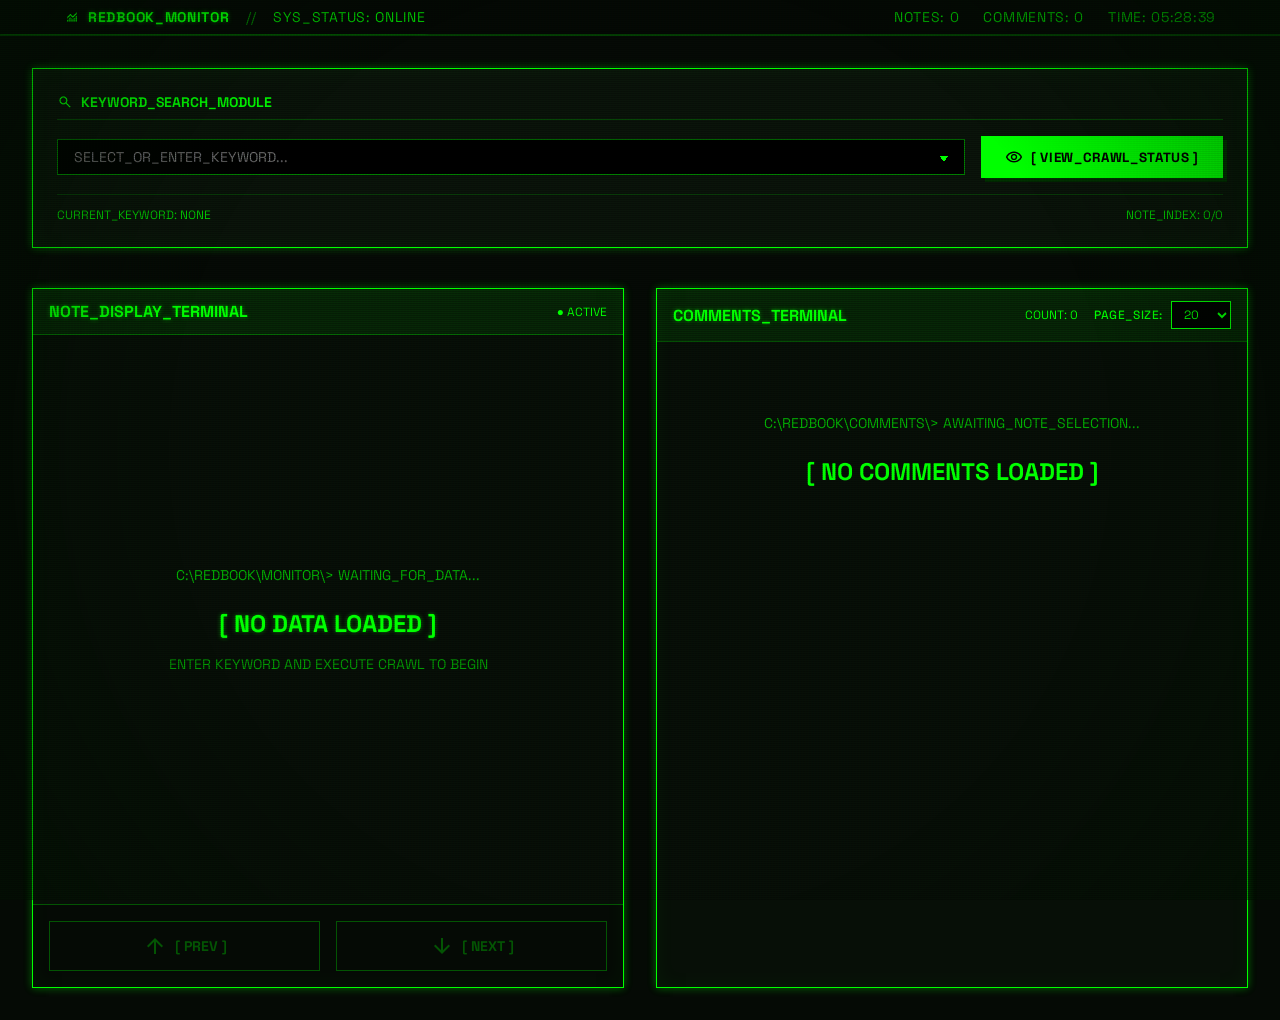
==== web/index.html @ 8dcf7013 "first commit" ====
<!DOCTYPE html>
<html lang="en">
<head>
    <meta charset="utf-8"/>
    <meta content="width=device-width, initial-scale=1.0" name="viewport"/>
    <title>REDBOOK_MONITOR // SENTIMENT_ANALYSIS_SYSTEM</title>
    <link href="https://fonts.googleapis.com/css2?family=Space+Grotesk:wght@300;400;500;600;700&amp;family=Material+Symbols+Outlined:wght,FILL@100..700,0..1&amp;display=swap" rel="stylesheet"/>
    <link rel="stylesheet" href="style.css">
</head>
<body>

<div class="crt-overlay"></div>
<div class="crt-vignette"></div>

<header class="site-header">
    <div class="container">
        <div class="header-content">
            <div class="header-left">
                <div class="brand">
                    <span class="material-symbols-outlined animate-pulse" style="font-size: 1rem;">monitoring</span>
                    <span class="brand-text text-glow">REDBOOK_MONITOR</span>
                </div>
                <span class="separator">//</span>
                <span class="status" id="systemStatus">SYS_STATUS: ONLINE</span>
            </div>
            <div class="header-right">
                <div class="header-stats">
                    <span id="totalNotes">NOTES: 0</span>
                    <span id="totalComments">COMMENTS: 0</span>
                    <span id="crawlTime">TIME: --:--:--</span>
                </div>
            </div>
        </div>
    </div>
    <div class="scanline">
        <div class="scanline-bar"></div>
    </div>
</header>

<main class="container main-wrapper">

    <!-- Search Section -->
    <section class="search-section">
        <div class="retro-border search-container box-glow">
            <div class="search-header">
                <span class="material-symbols-outlined" style="font-size: 1rem;">search</span>
                <span>KEYWORD_SEARCH_MODULE</span>
            </div>
            <div class="search-body">
                <div class="custom-select-wrapper">
                    <input type="text" id="keywordInput" class="input-field keyword-input-custom" 
                           placeholder="SELECT_OR_ENTER_KEYWORD..." autocomplete="off" />
                    <div class="custom-dropdown" id="keywordDropdown"></div>
                </div>
                <button id="searchBtn" class="btn-primary">
                    <span class="material-symbols-outlined" style="font-size: 1.125rem;">visibility</span>
                    [ VIEW_CRAWL_STATUS ]
                </button>
            </div>
            <div class="search-stats">
                <span id="currentKeyword">CURRENT_KEYWORD: NONE</span>
                <span id="noteIndex">NOTE_INDEX: 0/0</span>
            </div>
        </div>
    </section>

    <!-- Main Content Grid -->
    <section class="monitor-grid">
        <!-- Left Panel: Notes Display -->
        <div class="panel-left">
            <div class="retro-border panel-card box-glow">
                <div class="panel-header">
                    <h3 class="panel-title text-glow">NOTE_DISPLAY_TERMINAL</h3>
                    <span class="panel-status animate-pulse">● ACTIVE</span>
                </div>
                <div class="notes-viewport" id="notesViewport">
                    <div class="note-card" id="noteCard">
                        <div class="note-loading">
                            <div class="terminal-line">C:\REDBOOK\MONITOR\&gt; WAITING_FOR_DATA...</div>
                            <p class="loading-text text-glow">[ NO DATA LOADED ]</p>
                            <p class="loading-hint">ENTER KEYWORD AND EXECUTE CRAWL TO BEGIN</p>
                        </div>
                    </div>
                    <div class="note-nav">
                        <button id="prevNote" class="nav-btn" disabled>
                            <span class="material-symbols-outlined">arrow_upward</span>
                            [ PREV ]
                        </button>
                        <button id="nextNote" class="nav-btn" disabled>
                            <span class="material-symbols-outlined">arrow_downward</span>
                            [ NEXT ]
                        </button>
                    </div>
                </div>
            </div>
        </div>

        <!-- Right Panel: Comments Display -->
        <div class="panel-right">
            <div class="retro-border panel-card box-glow">
                <div class="panel-header">
                    <h3 class="panel-title text-glow">COMMENTS_TERMINAL</h3>
                    <div class="panel-controls">
                        <span class="panel-status" id="commentCount">COUNT: 0</span>
                        <div class="page-size-selector">
                            <label for="pageSizeSelect">PAGE_SIZE:</label>
                            <select id="pageSizeSelect" class="page-size-select">
                                <option value="10">10</option>
                                <option value="20" selected>20</option>
                                <option value="30">30</option>
                                <option value="50">50</option>
                                <option value="100">100</option>
                            </select>
                        </div>
                    </div>
                </div>
                <div class="comments-container" id="commentsContainer">
                    <div class="comments-loading">
                        <div class="terminal-line">C:\REDBOOK\COMMENTS\&gt; AWAITING_NOTE_SELECTION...</div>
                        <p class="loading-text">[ NO COMMENTS LOADED ]</p>
                    </div>
                </div>
            </div>
        </div>
    </section>

    <!-- Status Marquee -->
    <section class="marquee-section" id="statusMarquee" style="display: none;">
        <div class="marquee-container">
            <span class="marquee-label">CRAWL_STATUS:</span>
            <div class="marquee-wrapper">
                <div class="marquee-content" id="statusMarqueeContent">
                    <span>SYSTEM READY</span>
                </div>
            </div>
        </div>
    </section>

</main>

<script src="config.js"></script>
<script src="script.js"></script>
</body>
</html>
---- web/style.css ----
/* ============================================
   CYBER TERMINAL / CLI STYLE SYSTEM
   ============================================ */

:root {
    /* Theme Variables */
    --theme-primary: #00ff00;
    --theme-primary-dim: #00cc00;
    --theme-primary-dark: #003300;
    --theme-background: #050a05;
    --theme-surface: #0a140a;

    /* Fonts */
    --font-display: 'Space Grotesk', monospace;
    --font-mono: 'Space Grotesk', monospace;
}

/* Reset & Base */
* {
    box-sizing: border-box;
    margin: 0;
    padding: 0;
}

body {
    background-color: var(--theme-background);
    color: var(--theme-primary);
    font-family: var(--font-display);
    min-height: 100vh;
    display: flex;
    flex-direction: column;
    overflow-x: hidden;
    -webkit-font-smoothing: antialiased;
}

::selection {
    background-color: var(--theme-primary);
    color: #000000;
}

a {
    text-decoration: none;
    color: inherit;
}

button, input {
    font-family: inherit;
}

/* Scrollbar */
::-webkit-scrollbar {
    width: 16px;
    background: var(--theme-background);
    border-left: 1px solid var(--theme-primary-dark);
}
::-webkit-scrollbar-thumb {
    background: var(--theme-primary);
    border: 2px solid var(--theme-background);
    box-shadow: inset 0 0 0 2px var(--theme-primary-dark);
}
::-webkit-scrollbar-track {
    background: #001100;
    background-image: radial-gradient(var(--theme-primary-dark) 15%, transparent 16%), radial-gradient(var(--theme-primary-dark) 15%, transparent 16%);
    background-size: 4px 4px;
}

/* CRT Effects */
.crt-overlay {
    pointer-events: none;
    position: fixed;
    top: 0;
    left: 0;
    width: 100%;
    height: 100%;
    background: linear-gradient(rgba(18, 16, 16, 0) 50%, rgba(0, 0, 0, 0.25) 50%), linear-gradient(90deg, rgba(255, 0, 0, 0.06), rgba(0, 255, 0, 0.02), rgba(0, 0, 255, 0.06));
    background-size: 100% 2px, 3px 100%;
    z-index: 9999;
    mix-blend-mode: overlay;
}
.crt-vignette {
    pointer-events: none;
    position: fixed;
    top: 0;
    left: 0;
    width: 100%;
    height: 100%;
    background: radial-gradient(circle, rgba(0,0,0,0) 60%, rgba(0,20,0,0.4) 100%);
    z-index: 9998;
}

/* Utilities & Components */
.text-glow {
    text-shadow: 0 0 4px rgba(0, 255, 0, 0.5);
}
.box-glow {
    box-shadow: 0 0 10px rgba(0, 255, 0, 0.1), inset 0 0 20px rgba(0, 255, 0, 0.05);
}
.retro-border {
    border: 1px solid var(--theme-primary);
    position: relative;
}
.retro-border::before {
    content: '';
    position: absolute;
    top: -1px; left: -1px; right: -1px; bottom: -1px;
    box-shadow: 0 0 8px rgba(0, 255, 0, 0.3);
    pointer-events: none;
    z-index: -1;
}

.container {
    width: 100%;
    max-width: 80rem;
    margin: 0 auto;
    padding: 0 1rem;
}
@media (min-width: 640px) { .container { padding: 0 1.5rem; } }
@media (min-width: 1024px) { .container { padding: 0 2rem; } }

/* Animations */
@keyframes pulse {
    0%, 100% { opacity: 1; }
    50% { opacity: 0.5; }
}
.animate-pulse { animation: pulse 2s cubic-bezier(0.4, 0, 0.6, 1) infinite; }

@keyframes slide {
    0% { transform: translateX(-100%); }
    100% { transform: translateX(300%); }
}
@keyframes marquee {
    0% { transform: translateX(0); }
    100% { transform: translateX(-50%); }
}

/* Header */
.site-header {
    position: sticky;
    top: 0;
    z-index: 50;
    background-color: rgba(5, 10, 5, 0.95);
    border-bottom: 1px solid rgba(0, 255, 0, 0.3);
    backdrop-filter: blur(4px);
}
.header-content {
    display: flex;
    align-items: center;
    justify-content: space-between;
    padding: 0.5rem 1rem;
    font-size: 0.75rem;
    text-transform: uppercase;
    letter-spacing: 0.05em;
}
@media (min-width: 640px) { .header-content { padding: 0.5rem 1.5rem; font-size: 0.875rem; } }
@media (min-width: 1024px) { .header-content { padding: 0.5rem 2rem; } }

.header-left, .header-right { display: flex; align-items: center; }
.header-left { gap: 1rem; }
.header-right { gap: 1.5rem; font-family: var(--font-mono); }

.brand { display: flex; align-items: center; gap: 0.5rem; }
.brand-text { font-weight: 700; }

.separator { display: none; color: rgba(0, 255, 0, 0.5); }
.status { display: none; color: rgba(0, 255, 0, 0.8); }
@media (min-width: 640px) { .separator, .status { display: inline-block; } }

.header-stats { display: none; gap: 1.5rem; }
@media (min-width: 768px) { .header-stats { display: flex; } }
.header-stats span { opacity: 0.7; }

.btn-login {
    border: 1px solid var(--theme-primary);
    padding: 0.25rem 0.75rem;
    font-weight: 700;
    transition: background-color 0.2s, color 0.2s;
}
.btn-login:hover {
    background-color: var(--theme-primary);
    color: #000000;
}

.scanline {
    height: 1px;
    width: 100%;
    background-color: rgba(0, 255, 0, 0.2);
    overflow: hidden;
    position: relative;
}
.scanline-bar {
    position: absolute;
    top: 0; left: 0;
    height: 100%;
    width: 33.33%;
    background-color: rgba(0, 255, 0, 0.6);
    filter: blur(2px);
    animation: slide 3s linear infinite;
}

/* Main Content */
.main-wrapper {
    flex-grow: 1;
    display: flex;
    flex-direction: column;
    gap: 2rem;
    padding-top: 2rem;
    padding-bottom: 2rem;
}
@media (min-width: 640px) { .main-wrapper { gap: 2.5rem; } }

/* Search Section */
.search-section {
    width: 100%;
}

.search-container {
    background-color: var(--theme-surface);
    padding: 1.5rem;
    display: flex;
    flex-direction: column;
    gap: 1rem;
}

.search-header {
    display: flex;
    align-items: center;
    gap: 0.5rem;
    font-weight: 700;
    font-size: 0.875rem;
    text-transform: uppercase;
    border-bottom: 1px solid rgba(0, 255, 0, 0.3);
    padding-bottom: 0.5rem;
}

.search-body {
    display: flex;
    gap: 1rem;
    align-items: center;
}

.search-body .input-field {
    flex: 1;
}

.search-stats {
    display: flex;
    justify-content: space-between;
    font-family: var(--font-mono);
    font-size: 0.75rem;
    opacity: 0.8;
    border-top: 1px solid rgba(0, 255, 0, 0.2);
    padding-top: 0.75rem;
}

/* Monitor Grid */
.monitor-grid {
    display: grid;
    grid-template-columns: 1fr;
    gap: 2rem;
    min-height: 600px;
}
@media (min-width: 1024px) {
    .monitor-grid { grid-template-columns: 1fr 1fr; }
}

/* Panel Styles */
.panel-left,
.panel-right {
    display: flex;
    flex-direction: column;
}

.panel-card {
    background-color: rgba(10, 20, 10, 0.5);
    display: flex;
    flex-direction: column;
    height: 700px;
    max-height: 700px;
}

.panel-header {
    background-color: rgba(0, 255, 0, 0.1);
    border-bottom: 1px solid rgba(0, 255, 0, 0.3);
    padding: 0.75rem 1rem;
    display: flex;
    justify-content: space-between;
    align-items: center;
}

.panel-title {
    font-size: 1rem;
    font-weight: 700;
    text-transform: uppercase;
}

.panel-status {
    font-size: 0.75rem;
    font-family: var(--font-mono);
}

/* Notes Viewport */
.notes-viewport {
    flex: 1;
    display: flex;
    flex-direction: column;
    position: relative;
    overflow: hidden;
}

.note-card {
    flex: 1;
    padding: 2rem;
    display: flex;
    flex-direction: column;
    justify-content: center;
    position: relative;
    overflow-y: auto;
}

.note-loading,
.comments-loading {
    display: flex;
    flex-direction: column;
    align-items: center;
    justify-content: center;
    gap: 1rem;
    text-align: center;
    padding: 3rem 1rem;
}

.loading-text {
    font-size: 1.5rem;
    font-weight: 700;
}

.loading-hint {
    font-size: 0.875rem;
    font-family: var(--font-mono);
    opacity: 0.6;
}

/* Note Content */
.note-content {
    display: flex;
    flex-direction: column;
    gap: 1.5rem;
    animation: fadeIn 0.5s ease-in;
}

@keyframes fadeIn {
    from { opacity: 0; transform: translateY(20px); }
    to { opacity: 1; transform: translateY(0); }
}

.note-meta {
    display: flex;
    flex-direction: column;
    gap: 0.5rem;
    border-bottom: 1px solid rgba(0, 255, 0, 0.3);
    padding-bottom: 1rem;
}

.note-title {
    font-size: 1.5rem;
    font-weight: 700;
    color: #ffffff;
    line-height: 1.4;
}

.note-author {
    font-size: 0.875rem;
    font-family: var(--font-mono);
    opacity: 0.8;
}

.note-stats {
    display: flex;
    gap: 1.5rem;
    font-size: 0.75rem;
    font-family: var(--font-mono);
    flex-wrap: wrap;
}

.note-stats span {
    display: flex;
    align-items: center;
    gap: 0.25rem;
}

.note-body {
    font-family: var(--font-mono);
    font-size: 0.875rem;
    line-height: 1.6;
    opacity: 0.9;
}

.note-summary {
    border-left: 2px solid var(--theme-primary);
    padding-left: 1rem;
    margin: 1rem 0;
}

.note-timestamp {
    font-size: 0.75rem;
    font-family: var(--font-mono);
    opacity: 0.6;
    margin-top: 1rem;
    padding-top: 1rem;
    border-top: 1px solid rgba(0, 255, 0, 0.2);
}

/* Note Navigation */
.note-nav {
    display: flex;
    gap: 1rem;
    padding: 1rem;
    border-top: 1px solid rgba(0, 255, 0, 0.3);
    background-color: rgba(0, 0, 0, 0.3);
}

.nav-btn {
    flex: 1;
    background-color: transparent;
    border: 1px solid var(--theme-primary);
    color: var(--theme-primary);
    padding: 0.75rem 1rem;
    font-family: var(--font-mono);
    font-weight: 700;
    font-size: 0.875rem;
    text-transform: uppercase;
    cursor: pointer;
    display: flex;
    align-items: center;
    justify-content: center;
    gap: 0.5rem;
    transition: all 0.2s;
}

.nav-btn:hover:not(:disabled) {
    background-color: rgba(0, 255, 0, 0.2);
}

.nav-btn:disabled {
    opacity: 0.3;
    cursor: not-allowed;
}

/* Comments Container */
.comments-container {
    flex: 1;
    padding: 1.5rem;
    overflow-y: auto;
    display: flex;
    flex-direction: column;
}

.comments-list {
    display: flex;
    flex-direction: column;
    gap: 1rem;
    flex: 1;
}

.comment-pagination {
    display: flex;
    gap: 1rem;
    padding-top: 1rem;
    margin-top: 1rem;
    border-top: 1px solid rgba(0, 255, 0, 0.3);
}

.comment-item {
    border: 1px solid rgba(0, 255, 0, 0.2);
    background-color: rgba(0, 0, 0, 0.3);
    padding: 1rem;
    display: flex;
    flex-direction: column;
    gap: 0.75rem;
    transition: all 0.2s;
}

.comment-item:hover {
    border-color: var(--theme-primary);
    background-color: rgba(0, 255, 0, 0.05);
}

.comment-header {
    display: flex;
    justify-content: space-between;
    align-items: center;
    font-size: 0.75rem;
    font-family: var(--font-mono);
}

.comment-user {
    font-weight: 700;
    color: var(--theme-primary);
}

.comment-time {
    opacity: 0.6;
}

.comment-content {
    font-size: 0.875rem;
    line-height: 1.5;
    color: rgba(255, 255, 255, 0.9);
}

.comment-footer {
    display: flex;
    justify-content: space-between;
    align-items: center;
    font-size: 0.75rem;
    font-family: var(--font-mono);
    border-top: 1px solid rgba(0, 255, 0, 0.1);
    padding-top: 0.5rem;
}

.comment-likes {
    display: flex;
    align-items: center;
    gap: 0.25rem;
    opacity: 0.7;
}

.terminal-line { font-family: var(--font-mono); font-size: 0.875rem; opacity: 0.7; margin-bottom: 0.5rem; }


.btn-primary {
    background-color: var(--theme-primary);
    color: #000000;
    padding: 0.75rem 1.5rem;
    font-weight: 700;
    text-transform: uppercase;
    letter-spacing: 0.05em;
    transition: all 0.2s;
    display: flex;
    align-items: center;
    gap: 0.5rem;
    border: none;
    cursor: pointer;
    box-shadow: 4px 4px 0px 0px rgba(0,50,0,1);
}
.btn-primary:hover {
    background-color: #ffffff;
    color: #000000;
    transform: translate(2px, 2px);
    box-shadow: 2px 2px 0px 0px rgba(0,50,0,1);
}

.btn-outline {
    border: 1px solid var(--theme-primary);
    color: var(--theme-primary);
    padding: 0.75rem 1.5rem;
    font-weight: 700;
    text-transform: uppercase;
    letter-spacing: 0.05em;
    transition: all 0.2s;
    display: flex;
    align-items: center;
    gap: 0.5rem;
    background: transparent;
    cursor: pointer;
}
.btn-outline:hover {
    background-color: rgba(0, 255, 0, 0.2);
}

.text-white { color: #ffffff; }

/* Partners Marquee */
.marquee-section {
    border-top: 1px solid rgba(0, 255, 0, 0.3);
    border-bottom: 1px solid rgba(0, 255, 0, 0.3);
    background-color: rgba(0, 255, 0, 0.05);
    padding: 1rem 0;
}
.marquee-container {
    display: flex;
    align-items: center;
    overflow: hidden;
    gap: 1.5rem;
}
.marquee-label {
    white-space: nowrap;
    font-weight: 700;
    font-size: 0.875rem;
    background-color: var(--theme-primary);
    color: #000000;
    padding: 0.25rem 0.5rem;
    margin-left: 1rem;
}
@media (min-width: 768px) { .marquee-label { margin-left: 0; } }

.marquee-wrapper {
    flex: 1;
    width: 100%;
    overflow: hidden;
    position: relative;
}
.marquee-content {
    display: flex;
    gap: 3rem;
    align-items: center;
    white-space: nowrap;
    padding: 0 1rem;
    font-family: var(--font-mono);
    font-size: 0.875rem;
    opacity: 0.8;
    animation: marquee 20s linear infinite;
}

/* Section Header */
.section-head {
    display: flex;
    justify-content: space-between;
    align-items: center;
    margin-bottom: 2rem;
    border-bottom: 1px solid rgba(0, 255, 0, 0.5);
    padding-bottom: 0.5rem;
}
.section-title { font-size: 1.5rem; font-weight: 700; }
.section-meta { font-size: 0.75rem; font-family: var(--font-mono); }

/* Modules Grid */
.modules-grid {
    display: grid;
    grid-template-columns: 1fr;
    gap: 1.5rem;
}
@media (min-width: 768px) { .modules-grid { grid-template-columns: repeat(2, 1fr); } }
@media (min-width: 1024px) { .modules-grid { grid-template-columns: repeat(4, 1fr); } }

.module-card {
    background-color: var(--theme-surface);
    border-radius: 0.125rem;
    transition: background-color 0.3s;
}
.module-card:hover { background-color: rgba(0, 255, 0, 0.1); }

.module-header {
    background-color: rgba(0, 255, 0, 0.2);
    padding: 0.25rem 0.75rem;
    border-bottom: 1px solid rgba(0, 255, 0, 0.3);
    display: flex;
    justify-content: space-between;
    align-items: center;
}
.module-filename { font-size: 0.75rem; font-weight: 700; }

.module-body { padding: 1.25rem; display: flex; flex-direction: column; gap: 0.75rem; }

.module-icon {
    height: 3rem; width: 3rem;
    border: 1px solid var(--theme-primary);
    display: flex; align-items: center; justify-content: center;
    background-color: #000000;
}
.module-name { font-size: 1.125rem; font-weight: 700; color: #ffffff; transition: color 0.3s; }
.module-card:hover .module-name { color: var(--theme-primary); }

.module-desc { font-size: 0.875rem; opacity: 0.8; font-family: var(--font-mono); line-height: 1.5; }

/* Execution Chain */
.execution-chain {
    padding: 2rem;
    background-color: rgba(10, 20, 10, 0.3);
    position: relative;
}
.chain-label {
    position: absolute; top: 0; left: 1rem;
    transform: translateY(-50%);
    background-color: var(--theme-background);
    padding: 0 0.5rem;
    color: var(--theme-primary);
    font-weight: 700;
}
.chain-container {
    display: flex;
    flex-direction: column;
    align-items: center;
    justify-content: space-between;
    gap: 2rem;
    position: relative;
}
@media (min-width: 768px) { .chain-container { flex-direction: row; } }

.chain-line {
    position: absolute; top: 50%; left: 0; width: 100%; height: 2px;
    background-color: rgba(0, 255, 0, 0.3);
    z-index: 0;
    transform: translateY(-50%);
    display: none;
}
@media (min-width: 768px) { .chain-line { display: block; } }

.chain-node {
    display: flex; flex-direction: column; align-items: center; gap: 1rem;
    background-color: var(--theme-background);
    padding: 1rem;
    z-index: 10;
    border: 1px solid transparent;
    transition: all 0.3s;
    width: 100%;
}
@media (min-width: 768px) { .chain-node { width: auto; } }
.chain-node:hover { border-color: var(--theme-primary); }

.node-icon {
    height: 4rem; width: 4rem;
    border-radius: 50%;
    border: 2px solid var(--theme-primary);
    display: flex; align-items: center; justify-content: center;
    background-color: var(--theme-surface);
    box-shadow: 0 0 15px rgba(0,255,0,0.3);
}
.node-info { text-align: center; }
.node-title { font-weight: 700; color: #ffffff; }
.node-sub { font-size: 0.75rem; font-family: var(--font-mono); opacity: 0.7; }

.chain-connector-mobile { height: 2rem; width: 2px; background-color: rgba(0, 255, 0, 0.3); display: block; }
@media (min-width: 768px) { .chain-connector-mobile { display: none; } }

/* Vulnerability Table */
.vuln-container {
    background-color: var(--theme-surface);
    padding: 1.5rem;
    position: relative;
    overflow: hidden;
}
.vol-label {
    position: absolute; top: 0; right: 0; padding: 0.5rem;
    font-size: 0.75rem; color: rgba(0, 255, 0, 0.4);
    font-family: var(--font-mono);
}
.table-responsive { overflow-x: auto; }
.vuln-table {
    width: 100%;
    text-align: left;
    font-family: var(--font-mono);
    font-size: 0.875rem;
    border-collapse: collapse;
}
.vuln-table th {
    border-bottom: 1px solid rgba(0, 255, 0, 0.3);
    color: var(--theme-primary);
    padding: 0.5rem 1rem 0.5rem 0;
}
.vuln-table td {
    padding: 0.75rem 1rem 0.75rem 0;
    border-bottom: 1px solid rgba(0, 255, 0, 0.1);
    opacity: 0.9;
}
.vuln-table tr:hover td { background-color: rgba(0, 255, 0, 0.1); }
.vuln-table tr:hover td:first-child { color: #ffffff; }
.file-meta { opacity: 0.7; }
.table-footer { margin-top: 1rem; font-size: 0.75rem; font-family: var(--font-mono); opacity: 0.6; }

/* Incident Response */
.incident-grid {
    display: grid;
    grid-template-columns: 1fr;
    gap: 2rem;
}
@media (min-width: 1024px) { .incident-grid { grid-template-columns: repeat(2, 1fr); } }

.playbook-list { display: flex; flex-direction: column; gap: 1rem; font-family: var(--font-mono); }
.playbook-item { display: flex; gap: 1rem; align-items: flex-start; }
.step-num { min-width: 3rem; color: rgba(0, 255, 0, 0.5); font-weight: 700; }
.step-content h3 { font-weight: 700; color: #ffffff; margin-bottom: 0.25rem; }
.step-content p { font-size: 0.875rem; opacity: 0.8; }

.terminal-window {
    background-color: #000000;
    padding: 1rem;
    font-family: var(--font-mono);
    font-size: 0.75rem;
    min-height: 300px;
    display: flex;
    flex-direction: column;
    height: 100%;
}
@media (min-width: 640px) { .terminal-window { font-size: 0.875rem; } }

.terminal-header {
    display: flex; justify-content: space-between;
    border-bottom: 1px solid rgba(0, 255, 0, 0.3);
    padding-bottom: 0.5rem; margin-bottom: 0.5rem;
    color: rgba(0, 255, 0, 0.5); text-transform: uppercase; font-size: 0.75rem;
}
.terminal-body { flex: 1; overflow-y: auto; color: rgba(0, 204, 0, 1); display: flex; flex-direction: column; gap: 0.5rem; }
.term-prompt { color: #ffffff; }
.term-alert { color: #ef4444; background-color: rgba(127, 29, 29, 0.2); padding: 0 0.25rem; }

.progress-bar { width: 100%; height: 0.5rem; background-color: rgba(0, 255, 0, 0.1); position: relative; overflow: hidden; margin: 0.5rem 0; }
.progress-fill { position: absolute; top: 0; left: 0; height: 100%; width: 66%; background-color: var(--theme-primary); animation: pulse 2s infinite; }

/* Transmission Logs */
.logs-grid {
    display: grid;
    grid-template-columns: 1fr;
    gap: 2rem;
}
@media (min-width: 1024px) { .logs-grid { grid-template-columns: repeat(2, 1fr); } }

.log-card {
    background-color: var(--theme-surface);
    border: 1px solid rgba(0, 255, 0, 0.4);
    padding: 0.25rem;
}
.log-header {
    background-color: var(--theme-primary);
    color: #000000;
    padding: 0.25rem 0.5rem;
    font-weight: 700;
    font-size: 0.875rem;
    margin-bottom: 0.25rem;
    display: flex; justify-content: space-between;
}
.log-body {
    padding: 1.5rem;
    font-family: var(--font-mono);
    font-size: 0.875rem;
    line-height: 1.625;
    position: relative;
}
.quote-mark {
    position: absolute; top: 1rem; right: 1rem;
    color: rgba(0, 255, 0, 0.2);
    font-size: 3.75rem;
    user-select: none;
}
.log-footer {
    display: flex; align-items: center; gap: 0.75rem;
    margin-top: 1.5rem; border-top: 1px solid rgba(0, 255, 0, 0.2);
    padding-top: 1rem;
}
.avatar-placeholder {
    height: 2.5rem; width: 2.5rem;
    background-color: rgba(0, 255, 0, 0.2);
    display: flex; align-items: center; justify-content: center;
    border-radius: 0.125rem;
}
.user-info p:first-child { font-weight: 700; color: var(--theme-primary); }
.user-info p:last-child { font-size: 0.75rem; opacity: 0.6; }

/* Pricing */
.pricing-grid {
    display: grid;
    grid-template-columns: 1fr;
    gap: 1.5rem;
}
@media (min-width: 768px) { .pricing-grid { grid-template-columns: repeat(3, 1fr); } }

.pricing-card {
    border: 1px solid rgba(0, 255, 0, 0.3);
    background-color: rgba(10, 20, 10, 0.5);
    display: flex; flex-direction: column;
    transition: all 0.3s;
}
.pricing-card:hover { border-color: var(--theme-primary); background-color: var(--theme-surface); }

.pricing-card.featured {
    border: 2px solid var(--theme-primary);
    background-color: var(--theme-surface);
    box-shadow: 0 0 20px rgba(0,255,0,0.15);
    z-index: 10;
}
@media (min-width: 768px) { .pricing-card.featured { transform: translateY(-1rem); } }

.featured-badge {
    background-color: var(--theme-primary);
    color: #000000;
    text-align: center;
    font-size: 0.75rem;
    font-weight: 700;
    padding: 0.25rem;
}

.pricing-header { padding: 1rem; border-bottom: 1px solid rgba(0, 255, 0, 0.3); }
.pricing-title { font-size: 1.25rem; font-weight: 700; color: #ffffff; }
.pricing-price { font-size: 1.5rem; font-family: var(--font-mono); margin-top: 0.5rem; }
.pricing-body { padding: 1.5rem; flex: 1; font-family: var(--font-mono); font-size: 0.875rem; }
.pricing-features { display: flex; flex-direction: column; gap: 0.75rem; list-style: none; }
.feature-item { display: flex; gap: 0.5rem; align-items: center; }
.feature-item.dim { opacity: 0.5; }
.pricing-footer { padding: 1rem; }

.btn-full { width: 100%; display: block; text-align: center; }

/* CTA Section */
.cta-section { margin-top: 2.5rem; padding: 0.25rem; background-color: var(--theme-surface); }
.cta-bg {
    position: relative;
    height: 300px;
    width: 100%;
    background-color: #001100;
    overflow: hidden;
    display: flex; flex-direction: column; align-items: center; justify-content: center; text-align: center;
    padding: 1.5rem;
    background-image: radial-gradient(circle at center, rgba(0,50,0,0.5) 0%, rgba(5,10,5,1) 100%), url('https://lh3.googleusercontent.com/aida-public/[base64]');
    background-size: cover;
    background-position: center;
}
@media (min-width: 640px) { .cta-bg { height: 400px; } }

.cta-overlay { position: absolute; inset: 0; background-color: rgba(0,0,0,0.4); z-index: 0; }
.cta-content {
    position: relative; z-index: 10;
    max-width: 42rem;
    background-color: rgba(0,0,0,0.8);
    padding: 2rem;
    border: 1px solid rgba(0, 255, 0, 0.5);
    backdrop-filter: blur(4px);
}
.cta-form { display: flex; flex-direction: column; gap: 1rem; justify-content: center; }
@media (min-width: 640px) { .cta-form { flex-direction: row; } }

.input-field {
    background-color: #000000;
    border: 1px solid rgba(0, 255, 0, 0.5);
    color: #ffffff;
    padding: 0.5rem 1rem;
    font-family: var(--font-mono);
    font-size: 0.875rem;
    width: 100%;
}
@media (min-width: 640px) { .input-field { width: 16rem; } }
.input-field:focus { outline: none; border-color: var(--theme-primary); box-shadow: 0 0 0 1px var(--theme-primary); }

/* Footer */
.site-footer {
    border-top: 2px solid rgba(0, 255, 0, 0.2);
    background-color: #000000;
    margin-top: 3rem;
    padding: 2.5rem 0;
    position: relative;
    overflow: hidden;
}
.footer-grid {
    display: grid;
    grid-template-columns: 1fr;
    gap: 2rem;
    font-family: var(--font-mono);
    font-size: 0.75rem;
    color: rgba(0, 255, 0, 0.6);
}
@media (min-width: 768px) { .footer-grid { grid-template-columns: repeat(2, 1fr); } }

.footer-hex {
    display: grid;
    grid-template-columns: auto 1fr;
    gap: 0.25rem 1rem;
}
.footer-links { display: flex; gap: 1.5rem; text-transform: uppercase; letter-spacing: 0.05em; }
.footer-links a:hover { color: var(--theme-primary); text-decoration: underline; }

.social-links { display: flex; gap: 0.5rem; margin-top: 0.5rem; }
.social-icon {
    height: 2rem; width: 2rem;
    border: 1px solid rgba(0, 255, 0, 0.3);
    display: flex; align-items: center; justify-content: center;
    transition: all 0.2s;
}
.social-icon:hover { background-color: var(--theme-primary); color: #000000; }

.footer-right { display: flex; flex-direction: column; gap: 1rem; }
@media (min-width: 768px) { .footer-right { align-items: flex-end; text-align: right; } }

/* ============================================
   CRAWLING STATUS ANIMATION
   ============================================ */

.crawling-indicator {
    display: inline-flex;
    align-items: center;
    gap: 0.5rem;
    padding: 0.25rem 0.75rem;
    background-color: rgba(0, 255, 0, 0.1);
    border: 1px solid var(--theme-primary);
    border-radius: 2px;
    font-size: 0.75rem;
    letter-spacing: 0.05em;
}

.crawling-spinner {
    width: 12px;
    height: 12px;
    border: 2px solid rgba(0, 255, 0, 0.2);
    border-top-color: var(--theme-primary);
    border-radius: 50%;
    animation: spin 1s linear infinite;
}

@keyframes spin {
    to { transform: rotate(360deg); }
}

.crawling-text {
    animation: pulse-text 1.5s ease-in-out infinite;
}

@keyframes pulse-text {
    0%, 100% { opacity: 1; }
    50% { opacity: 0.5; }
}

.crawling-dots::after {
    content: '';
    animation: dots 1.5s steps(4, end) infinite;
}

@keyframes dots {
    0%, 20% { content: ''; }
    40% { content: '.'; }
    60% { content: '..'; }
    80%, 100% { content: '...'; }
}

/* Custom Select Wrapper */
.custom-select-wrapper {
    position: relative;
    flex: 1;
    min-width: 300px;
}

.keyword-input-custom {
    width: 100%;
    cursor: text;
    background-image: linear-gradient(45deg, transparent 50%, var(--theme-primary) 50%),
                      linear-gradient(135deg, var(--theme-primary) 50%, transparent 50%);
    background-position: calc(100% - 20px) calc(1em + 2px),
                         calc(100% - 15px) calc(1em + 2px);
    background-size: 5px 5px, 5px 5px;
    background-repeat: no-repeat;
    padding-right: 2.5rem;
}

.keyword-input-custom:focus {
    outline: none;
    border-color: var(--theme-primary);
    box-shadow: 0 0 0 2px var(--theme-primary), 0 0 10px rgba(0, 255, 0, 0.2);
}

/* Custom Dropdown */
.custom-dropdown {
    position: absolute;
    top: calc(100% + 4px);
    left: 0;
    right: 0;
    background-color: #000000;
    border: 1px solid var(--theme-primary);
    box-shadow: 0 0 10px rgba(0, 255, 0, 0.3);
    max-height: 250px;
    overflow-y: auto;
    z-index: 1000;
    display: none;
}

.custom-dropdown.show {
    display: block;
}

.dropdown-item {
    padding: 0.75rem 1rem;
    color: var(--theme-primary);
    font-family: var(--font-mono);
    font-size: 0.875rem;
    cursor: pointer;
    border-bottom: 1px solid rgba(0, 255, 0, 0.1);
    transition: all 0.2s ease;
}

.dropdown-item:last-child {
    border-bottom: none;
}

.dropdown-item:hover {
    background-color: rgba(0, 255, 0, 0.1);
    text-shadow: 0 0 5px rgba(0, 255, 0, 0.5);
    padding-left: 1.5rem;
}

.dropdown-item.active {
    background-color: rgba(0, 255, 0, 0.15);
    font-weight: 600;
}

/* Custom Scrollbar for Dropdown */
.custom-dropdown::-webkit-scrollbar {
    width: 8px;
}

.custom-dropdown::-webkit-scrollbar-track {
    background: #000000;
}

.custom-dropdown::-webkit-scrollbar-thumb {
    background: var(--theme-primary);
    border: 1px solid #000000;
}

.custom-dropdown::-webkit-scrollbar-thumb:hover {
    background: var(--theme-primary-dim);
}

/* Page Size Selector */
.panel-controls {
    display: flex;
    align-items: center;
    gap: 1rem;
    flex-wrap: wrap;
}

.page-size-selector {
    display: flex;
    align-items: center;
    gap: 0.5rem;
    font-size: 0.75rem;
    letter-spacing: 0.05em;
}

.page-size-selector label {
    color: var(--theme-primary);
    font-weight: 500;
}

.page-size-select {
    background-color: #000000;
    border: 1px solid var(--theme-primary);
    color: var(--theme-primary);
    padding: 0.25rem 0.5rem;
    font-family: var(--font-mono);
    font-size: 0.75rem;
    cursor: pointer;
    min-width: 60px;
}

.page-size-select:focus {
    outline: none;
    box-shadow: 0 0 0 1px var(--theme-primary), 0 0 5px rgba(0, 255, 0, 0.3);
}

.page-size-select option {
    background-color: #000000;
    color: var(--theme-primary);
}
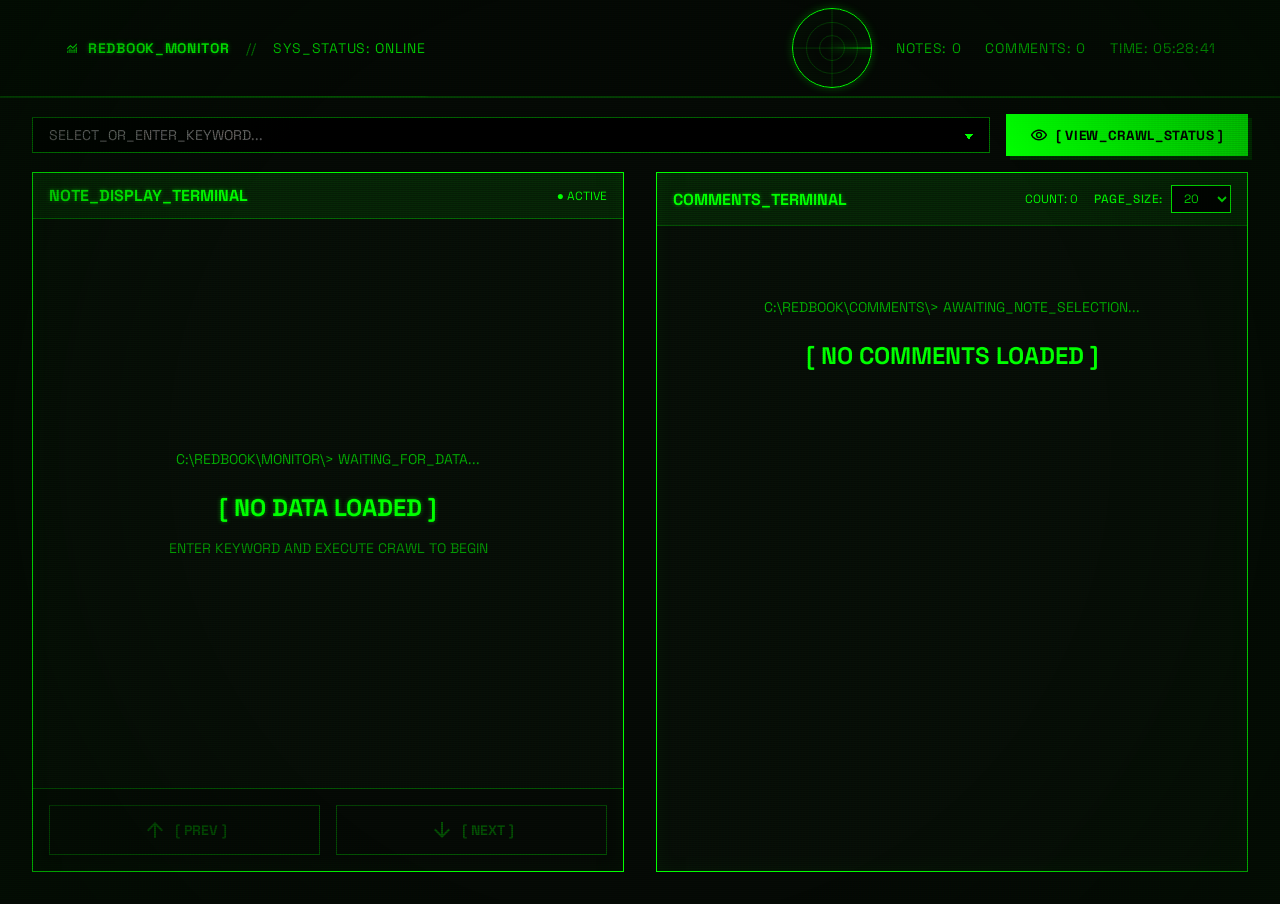
==== commit ded5fa0e: "新加入笔记信息" ====
--- a/web/index.html
+++ b/web/index.html
@@ -24,6 +24,11 @@
                 <span class="status" id="systemStatus">SYS_STATUS: ONLINE</span>
             </div>
             <div class="header-right">
+                <div class="radar-mini" id="radarMini">
+                    <div class="radar-circle"></div>
+                    <div class="radar-circle"></div>
+                    <div class="radar-scan"></div>
+                </div>
                 <div class="header-stats">
                     <span id="totalNotes">NOTES: 0</span>
                     <span id="totalComments">COMMENTS: 0</span>
@@ -41,26 +46,20 @@
 
     <!-- Search Section -->
     <section class="search-section">
-        <div class="retro-border search-container box-glow">
-            <div class="search-header">
-                <span class="material-symbols-outlined" style="font-size: 1rem;">search</span>
-                <span>KEYWORD_SEARCH_MODULE</span>
+        <div class="search-body">
+            <div class="custom-select-wrapper">
+                <input type="text" id="keywordInput" class="input-field keyword-input-custom" 
+                       placeholder="SELECT_OR_ENTER_KEYWORD..." autocomplete="off" />
+                <div class="custom-dropdown" id="keywordDropdown"></div>
             </div>
-            <div class="search-body">
-                <div class="custom-select-wrapper">
-                    <input type="text" id="keywordInput" class="input-field keyword-input-custom" 
-                           placeholder="SELECT_OR_ENTER_KEYWORD..." autocomplete="off" />
-                    <div class="custom-dropdown" id="keywordDropdown"></div>
-                </div>
-                <button id="searchBtn" class="btn-primary">
-                    <span class="material-symbols-outlined" style="font-size: 1.125rem;">visibility</span>
-                    [ VIEW_CRAWL_STATUS ]
-                </button>
-            </div>
-            <div class="search-stats">
-                <span id="currentKeyword">CURRENT_KEYWORD: NONE</span>
-                <span id="noteIndex">NOTE_INDEX: 0/0</span>
-            </div>
+            <button id="searchBtn" class="btn-primary">
+                <span class="material-symbols-outlined" style="font-size: 1.125rem;">visibility</span>
+                [ VIEW_CRAWL_STATUS ]
+            </button>
+        </div>
+        <div class="search-stats" style="display: none;">
+            <span id="currentKeyword">CURRENT_KEYWORD: NONE</span>
+            <span id="noteIndex">NOTE_INDEX: 0/0</span>
         </div>
     </section>
 
--- a/web/style.css
+++ b/web/style.css
@@ -169,6 +169,94 @@
 @media (min-width: 768px) { .header-stats { display: flex; } }
 .header-stats span { opacity: 0.7; }
 
+/* Radar Mini */
+.radar-mini {
+    width: 80px;
+    height: 80px;
+    border: 1px solid var(--theme-primary);
+    border-radius: 50%;
+    position: relative;
+    box-shadow: 0 0 8px rgba(0, 255, 0, 0.3);
+    background: radial-gradient(circle at center, transparent 30%, rgba(0, 255, 0, 0.05) 100%);
+    overflow: hidden;
+    display: none;
+}
+@media (min-width: 768px) { .radar-mini { display: block; } }
+
+.radar-mini::before,
+.radar-mini::after {
+    content: '';
+    position: absolute;
+    top: 50%;
+    left: 50%;
+    width: 100%;
+    height: 1px;
+    background: var(--theme-primary);
+    opacity: 0.2;
+    transform: translate(-50%, -50%);
+}
+.radar-mini::after {
+    transform: translate(-50%, -50%) rotate(90deg);
+}
+
+.radar-circle {
+    position: absolute;
+    border: 1px solid var(--theme-primary);
+    border-radius: 50%;
+    opacity: 0.2;
+}
+.radar-circle:nth-child(1) {
+    width: 66%;
+    height: 66%;
+    top: 17%;
+    left: 17%;
+}
+.radar-circle:nth-child(2) {
+    width: 33%;
+    height: 33%;
+    top: 33.5%;
+    left: 33.5%;
+}
+
+.radar-scan {
+    position: absolute;
+    top: 50%;
+    left: 50%;
+    width: 50%;
+    height: 1px;
+    background: linear-gradient(90deg, transparent, var(--theme-primary));
+    transform-origin: 0% 50%;
+    transform: translate(0, -50%);
+    animation: radarRotate 4s linear infinite;
+    box-shadow: 0 0 8px var(--theme-primary);
+}
+
+@keyframes radarRotate {
+    0% { transform: translate(0, -50%) rotate(0deg); }
+    100% { transform: translate(0, -50%) rotate(360deg); }
+}
+
+.radar-target {
+    position: absolute;
+    width: 4px;
+    height: 4px;
+    border-radius: 50%;
+    animation: targetBlink 2s ease-in-out infinite;
+}
+.radar-target.completed {
+    background: #aaaaaa;
+    box-shadow: 0 0 6px #aaaaaa;
+}
+.radar-target.crawling {
+    background: #cc0000;
+    box-shadow: 0 0 8px #cc0000;
+}
+
+@keyframes targetBlink {
+    0%, 100% { opacity: 1; transform: scale(1); }
+    50% { opacity: 0.3; transform: scale(0.8); }
+}
+
 .btn-login {
     border: 1px solid var(--theme-primary);
     padding: 0.25rem 0.75rem;
@@ -202,11 +290,11 @@
     flex-grow: 1;
     display: flex;
     flex-direction: column;
-    gap: 2rem;
-    padding-top: 2rem;
+    gap: 1rem;
+    padding-top: 1rem;
     padding-bottom: 2rem;
 }
-@media (min-width: 640px) { .main-wrapper { gap: 2.5rem; } }
+@media (min-width: 640px) { .main-wrapper { gap: 1rem; } }
 
 /* Search Section */
 .search-section {
@@ -260,7 +348,9 @@
     min-height: 600px;
 }
 @media (min-width: 1024px) {
-    .monitor-grid { grid-template-columns: 1fr 1fr; }
+    .monitor-grid { 
+        grid-template-columns: minmax(0, 1fr) minmax(0, 1fr);
+    }
 }
 
 /* Panel Styles */
@@ -268,6 +358,8 @@
 .panel-right {
     display: flex;
     flex-direction: column;
+    min-width: 0;
+    overflow: hidden;
 }
 
 .panel-card {
@@ -276,6 +368,8 @@
     flex-direction: column;
     height: 700px;
     max-height: 700px;
+    min-width: 0;
+    overflow: hidden;
 }
 
 .panel-header {
@@ -315,6 +409,8 @@
     justify-content: center;
     position: relative;
     overflow-y: auto;
+    max-width: 100%;
+    overflow-x: hidden;
 }
 
 .note-loading,
@@ -345,6 +441,8 @@
     flex-direction: column;
     gap: 1.5rem;
     animation: fadeIn 0.5s ease-in;
+    max-width: 100%;
+    overflow: hidden;
 }
 
 @keyframes fadeIn {
@@ -365,6 +463,8 @@
     font-weight: 700;
     color: #ffffff;
     line-height: 1.4;
+    word-wrap: break-word;
+    overflow-wrap: break-word;
 }
 
 .note-author {
@@ -392,6 +492,8 @@
     font-size: 0.875rem;
     line-height: 1.6;
     opacity: 0.9;
+    max-width: 100%;
+    overflow: hidden;
 }
 
 .note-summary {
@@ -1146,3 +1248,59 @@
     background-color: #000000;
     color: var(--theme-primary);
 }
+
+/* ============================================
+   NOTE DETAIL STYLES
+   ============================================ */
+
+.note-type-bar {
+    display: flex;
+    align-items: center;
+    gap: 0.75rem;
+    flex-wrap: wrap;
+    font-size: 0.75rem;
+    font-family: var(--font-mono);
+}
+
+.type-badge {
+    background-color: rgba(0, 255, 0, 0.15);
+    border: 1px solid var(--theme-primary);
+    padding: 0.25rem 0.5rem;
+    font-weight: 600;
+}
+
+.topic-badge,
+.ip-badge {
+    background-color: rgba(0, 255, 0, 0.1);
+    border: 1px solid rgba(0, 255, 0, 0.4);
+    padding: 0.25rem 0.5rem;
+    opacity: 0.8;
+}
+
+.note-desc {
+    background-color: rgba(0, 0, 0, 0.3);
+    border: 1px solid rgba(0, 255, 0, 0.2);
+    padding: 1rem;
+    line-height: 1.8;
+    white-space: nowrap;
+    overflow: hidden;
+    text-overflow: ellipsis;
+    word-break: break-word;
+    color: rgba(255, 255, 255, 0.9);
+    margin: 0.75rem 0;
+}
+
+.note-url {
+    color: var(--theme-primary);
+    text-decoration: underline;
+    transition: all 0.2s;
+}
+
+.note-url:hover {
+    color: #ffffff;
+    text-shadow: 0 0 8px var(--theme-primary);
+}
+
+.url-line {
+    margin-top: 0.5rem;
+}
